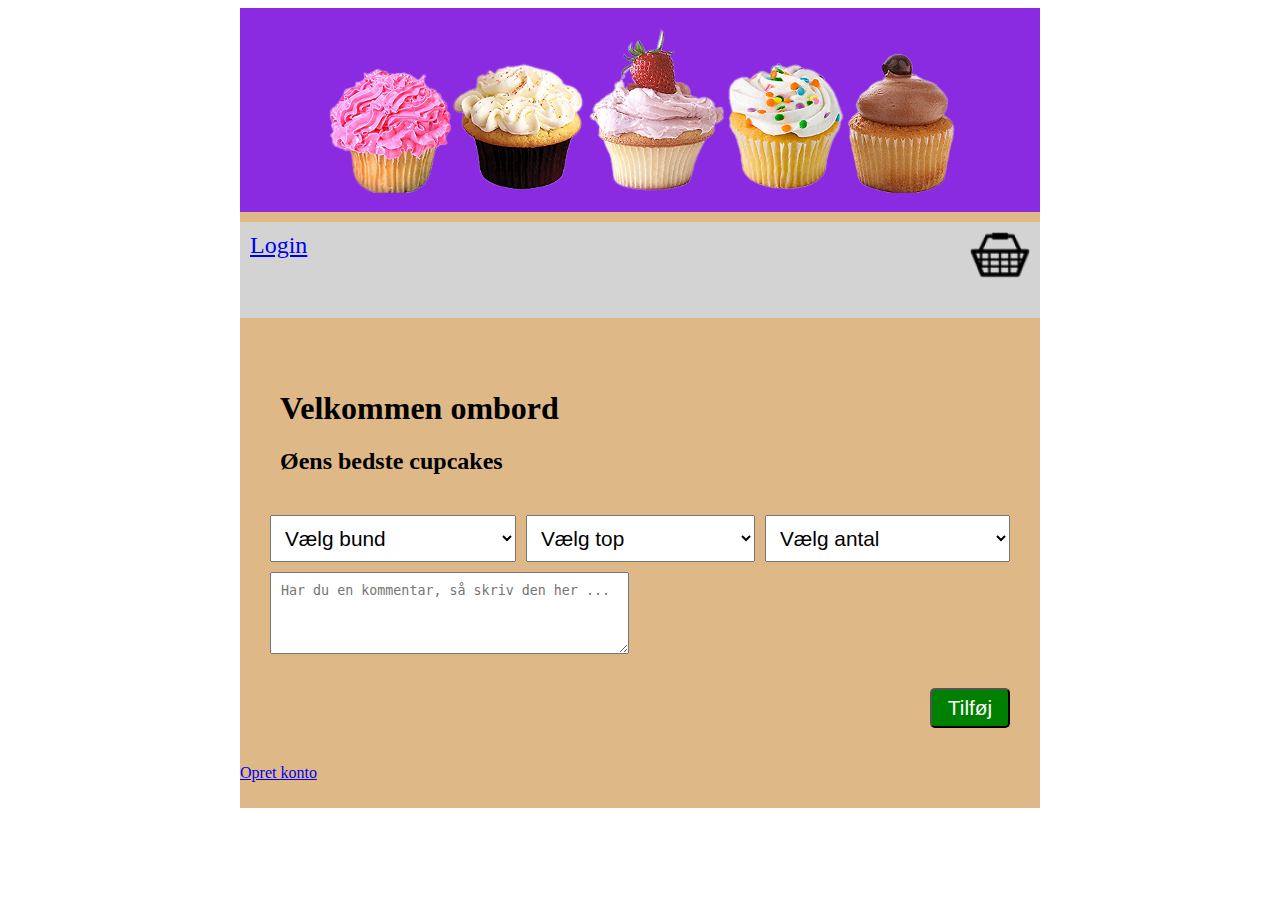
==== src/main/resources/templates/index.html @ 2a71cdff "html arbejde" ====
<!DOCTYPE html>
<html xmlns="http://www.w3.org/1999/xhtml" xmlns:th="http://www.thymeleaf.org">

<title>Cupcake</title>
<meta charset="UTF-8">
<meta name="viewport" content="width=device-width, initial-scale=1.0">
<link href="../public/css/styles.css" th:href="@{/css/styles.css}" rel="stylesheet"/>
</head>
<body>

<div id="page">

    <header>
        <img src="../public/images/cupcakelogo.png" th:src="@{/images/cupcakelogo.png}"width =80%/>
    </header>

    <nav>
        <div id="left-nav">
            <a href="login.html" th:href="@{/login}"> Login</a>
        </div>

        <div id="right-nav">
            <a href ="basket.html" th:href="@{/basket}">
                <img src="../public/images/basketlogo.png" th:src="@{/images/basketlogo.png}"/>
                <p th:text="${#lists.size(basketList)}"></p>
            </a>
        </div>
    </nav>

    <div id="content">

        <div id="intro-text">
            <h1>Velkommen ombord</h1>
            <h2>Øens bedste cupcakes</h2>
        </div>

        <form action="#" th:action="@{/addToBasket}">
        <div id="dropdowns">
            <select name="bottom" id="bottom">
                <option id="0">Vælg bund</option>
                <option th:value="${bottom.bottomId}" th:each="bottom: ${bottomList}" th:text="${bottom.flavour + ' ' + bottom.price + 'kr.'}"> </option>
            </select>
            <select  name="top" id="top">
                <option id="0">Vælg top</option>
                <option th:value="${top.topId}" th:each="top: ${topList}" th:text="${top.flavour + ' ' + top.price + 'kr.'}"> </option>
            </select>

            <select name="quantity" id="quantity">
                <option id="0" >Vælg antal</option>
                <option value="1">1 stk</option>
                <option value="2">2 stk</option>
                <option value="3">3 stk</option>
                <option value="4">4 stk</option>
                <option value="5">5 stk</option>
                <option value="6">6 stk</option>
                <option value="7">7 stk</option>
                <option value="8">8 stk</option>
                <option value="9">9 stk</option>
                <option value="10">10 stk</option>
            </select>
        </div>

        <div id="comment">
            <textarea cols="40" rows="4" placeholder="Har du en kommentar, så skriv den her ..."></textarea>
        </div>

        <div id="order-button">

                <button type="submit">Tilføj</button>
            </form>

        </div>

    </div>

    <p><a href="createuser.html" th:href="@{/createuser}">Opret konto</a> </p>
</div>

</body>
</html>
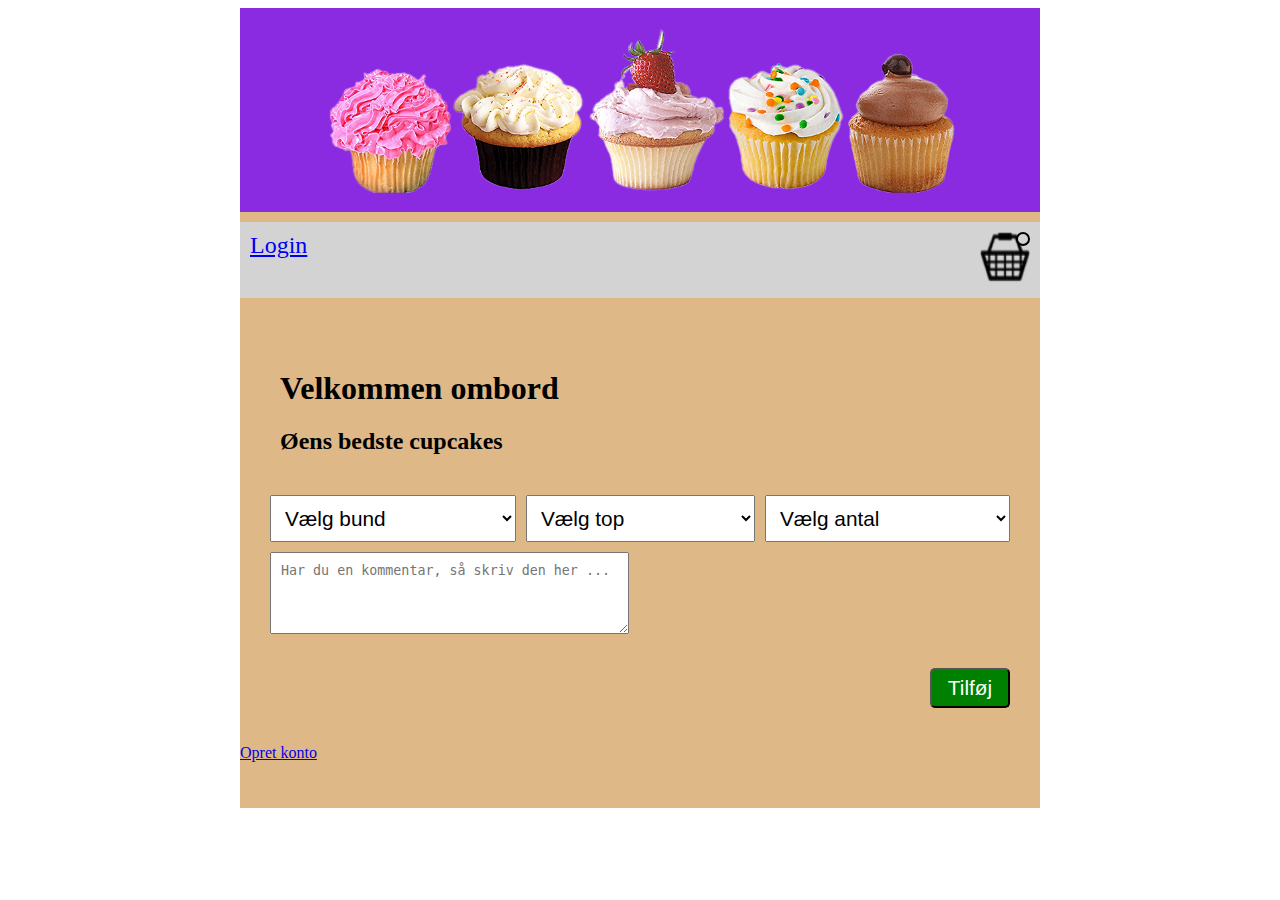
==== commit 73436655: "did some styling to get the basket-count inside the logo." ====
--- a/src/main/resources/templates/index.html
+++ b/src/main/resources/templates/index.html
@@ -19,12 +19,15 @@
             <a href="login.html" th:href="@{/login}"> Login</a>
         </div>
 
-        <div id="right-nav">
-            <a href ="basket.html" th:href="@{/basket}">
-                <img src="../public/images/basketlogo.png" th:src="@{/images/basketlogo.png}"/>
-                <p th:text="${#lists.size(basketList)}"></p>
+        <div id="right-nav" class="basket-container">
+            <a href="basket.html" th:href="@{/basket}" class="basket-link">
+                <img src="../public/images/basketlogo.png" th:src="@{/images/basketlogo.png}" alt="Basket Logo" class="basket-image">
+                <p class="basket-count">
+                    <span th:text="${#lists.size(basketList)}"></span>
+                </p>
             </a>
         </div>
+
     </nav>
 
     <div id="content">
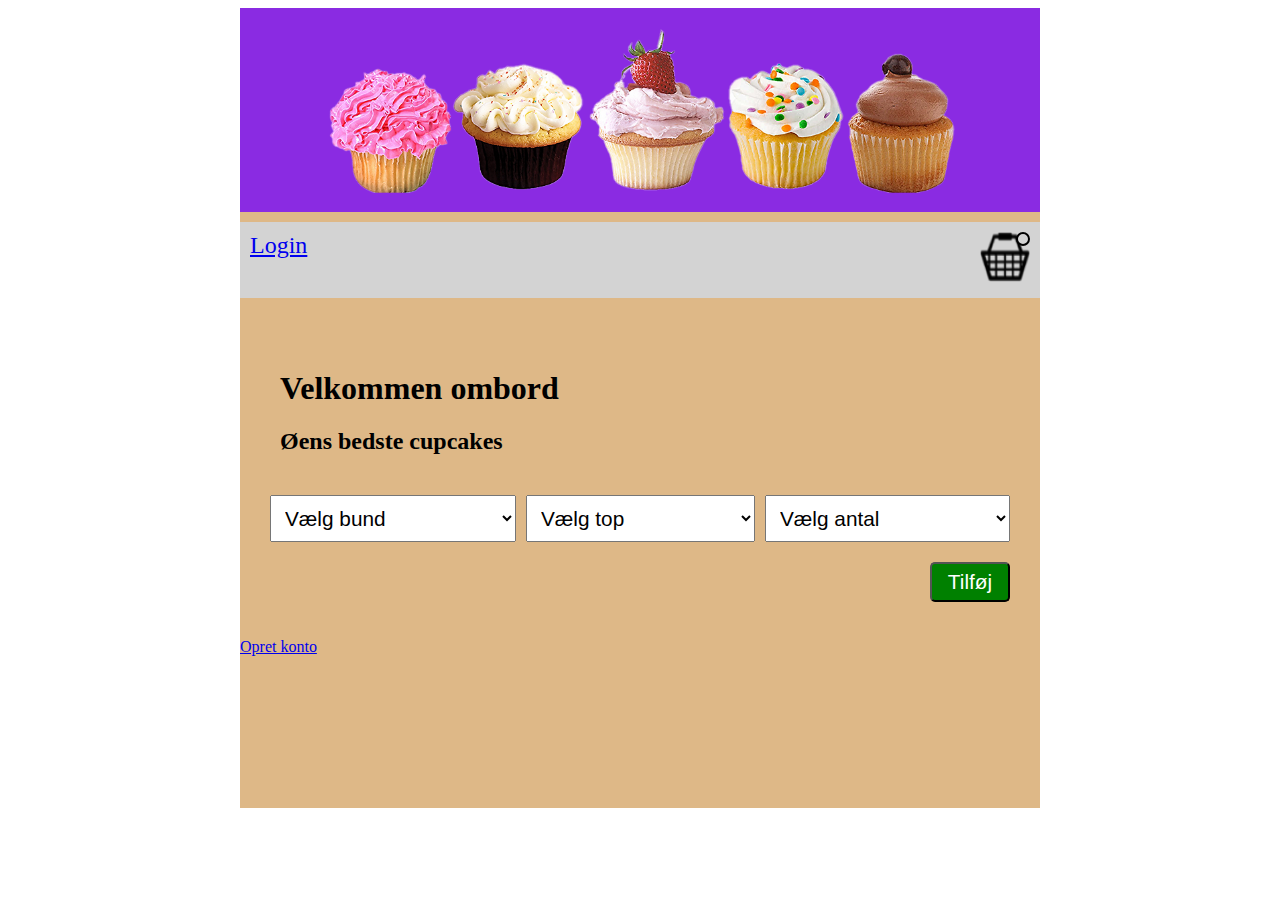
==== commit 8cbb9a98: "alot of minor" ====
--- a/src/main/resources/templates/index.html
+++ b/src/main/resources/templates/index.html
@@ -1,6 +1,6 @@
 <!DOCTYPE html>
 <html xmlns="http://www.w3.org/1999/xhtml" xmlns:th="http://www.thymeleaf.org">
-
+<head>
 <title>Cupcake</title>
 <meta charset="UTF-8">
 <meta name="viewport" content="width=device-width, initial-scale=1.0">
@@ -63,15 +63,10 @@
             </select>
         </div>
 
-        <div id="comment">
-            <textarea cols="40" rows="4" placeholder="Har du en kommentar, så skriv den her ..."></textarea>
-        </div>
+
 
         <div id="order-button">
-
                 <button type="submit">Tilføj</button>
-            </form>
-
         </div>
 
     </div>
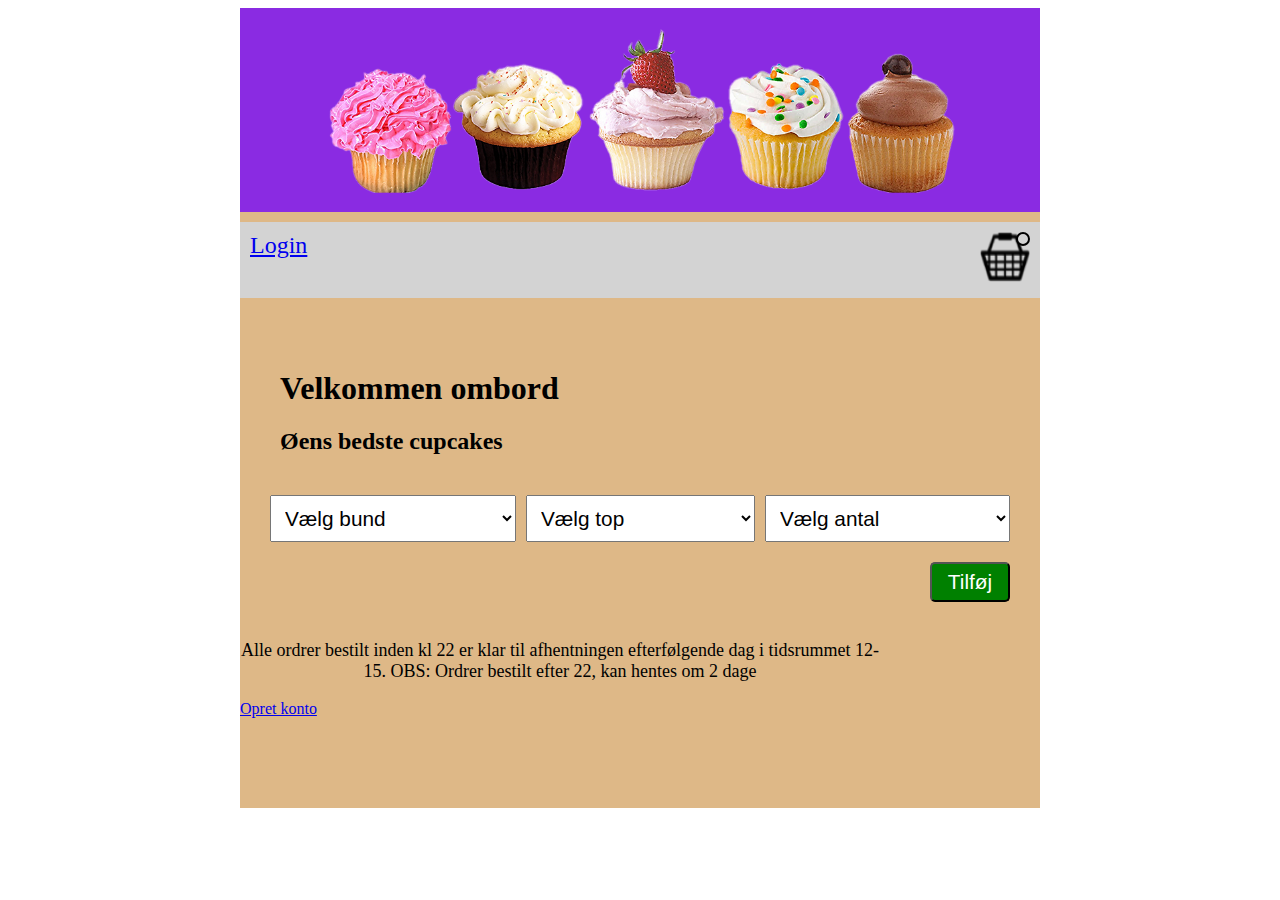
==== commit 32409eeb: "info til kunde" ====
--- a/src/main/resources/templates/index.html
+++ b/src/main/resources/templates/index.html
@@ -35,6 +35,7 @@
         <div id="intro-text">
             <h1>Velkommen ombord</h1>
             <h2>Øens bedste cupcakes</h2>
+
         </div>
 
         <form action="#" th:action="@{/addToBasket}">
@@ -63,12 +64,16 @@
             </select>
         </div>
 
-
-
         <div id="order-button">
                 <button type="submit">Tilføj</button>
         </div>
+        </form>
+    </div>
 
+    <div id="oplysning">
+        <p>Alle ordrer bestilt inden kl 22 er klar til afhentningen efterfølgende dag i tidsrummet 12-15.
+
+            OBS: Ordrer bestilt efter 22, kan hentes om 2 dage </p>
     </div>
 
     <p><a href="createuser.html" th:href="@{/createuser}">Opret konto</a> </p>
